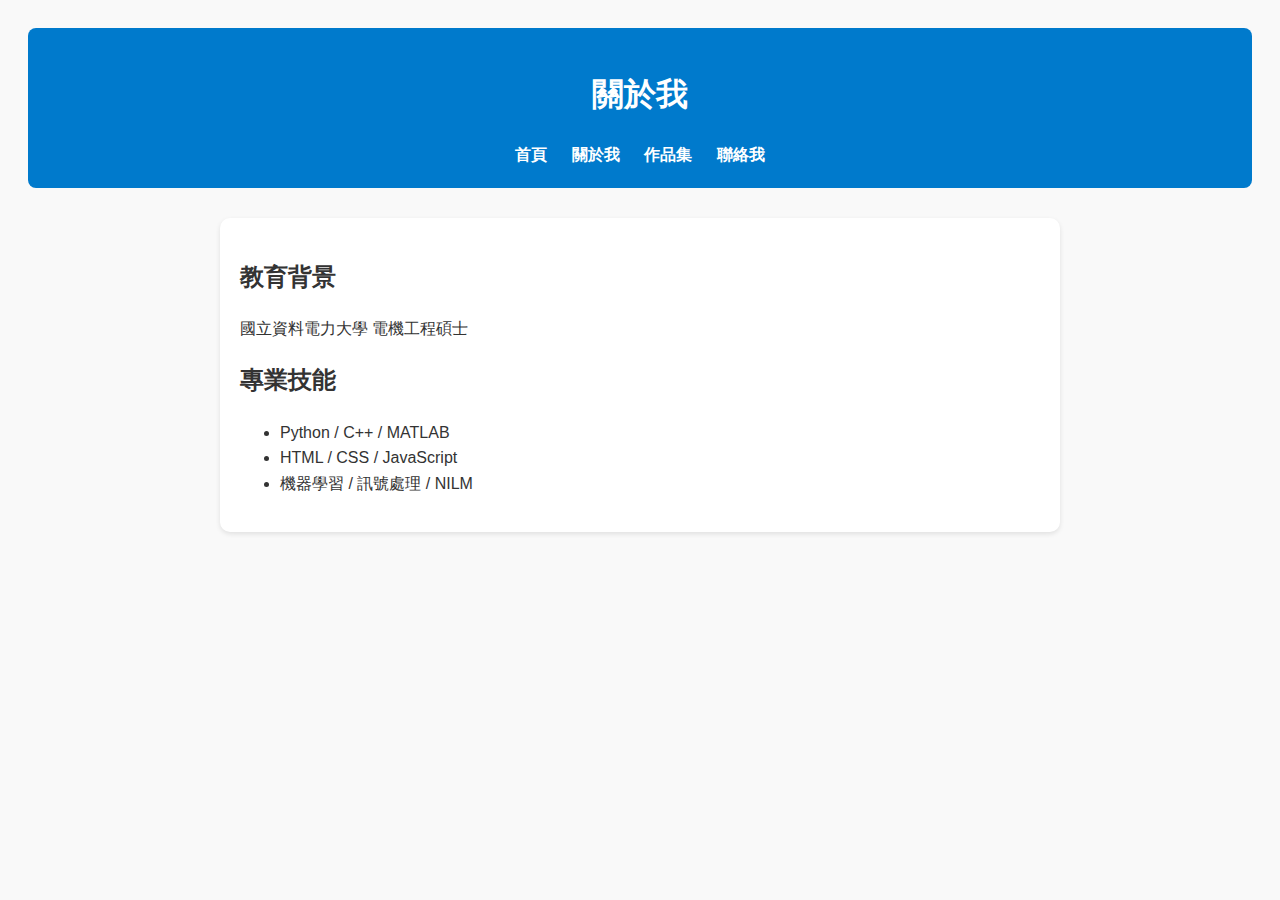
==== about.html @ 2463a46b "Add files via upload" ====
<!DOCTYPE html>
<html lang="zh-Hant">
<head>
  <meta charset="UTF-8">
  <title>關於我 - 小明的個人網站</title>
  <link rel="stylesheet" href="css/style.css">
</head>
<body>
  <header>
    <h1>關於我</h1>
    <nav>
      <a href="index.html">首頁</a>
      <a href="about.html">關於我</a>
      <a href="projects.html">作品集</a>
      <a href="contact.html">聯絡我</a>
    </nav>
  </header>

  <section>
    <h2>教育背景</h2>
    <p>國立資料電力大學 電機工程碩士</p>

    <h2>專業技能</h2>
    <ul>
      <li>Python / C++ / MATLAB</li>
      <li>HTML / CSS / JavaScript</li>
      <li>機器學習 / 訊號處理 / NILM</li>
    </ul>
  </section>
</body>
</html>
---- css/style.css ----
body {
    font-family: Arial, sans-serif;
    background-color: #f9f9f9;
    color: #333;
    padding: 20px;
    line-height: 1.6;
  }
  
  header {
    background-color: #007acc;
    color: white;
    padding: 20px;
    text-align: center;
    margin-bottom: 30px;
    border-radius: 8px;
  }
  
  nav a {
    color: white;
    margin: 0 10px;
    text-decoration: none;
    font-weight: bold;
  }
  
  nav a:hover {
    text-decoration: underline;
  }
  
  section {
    max-width: 800px;
    margin: auto;
    background: white;
    padding: 20px;
    border-radius: 10px;
    box-shadow: 0 2px 5px rgba(0,0,0,0.1);
  }
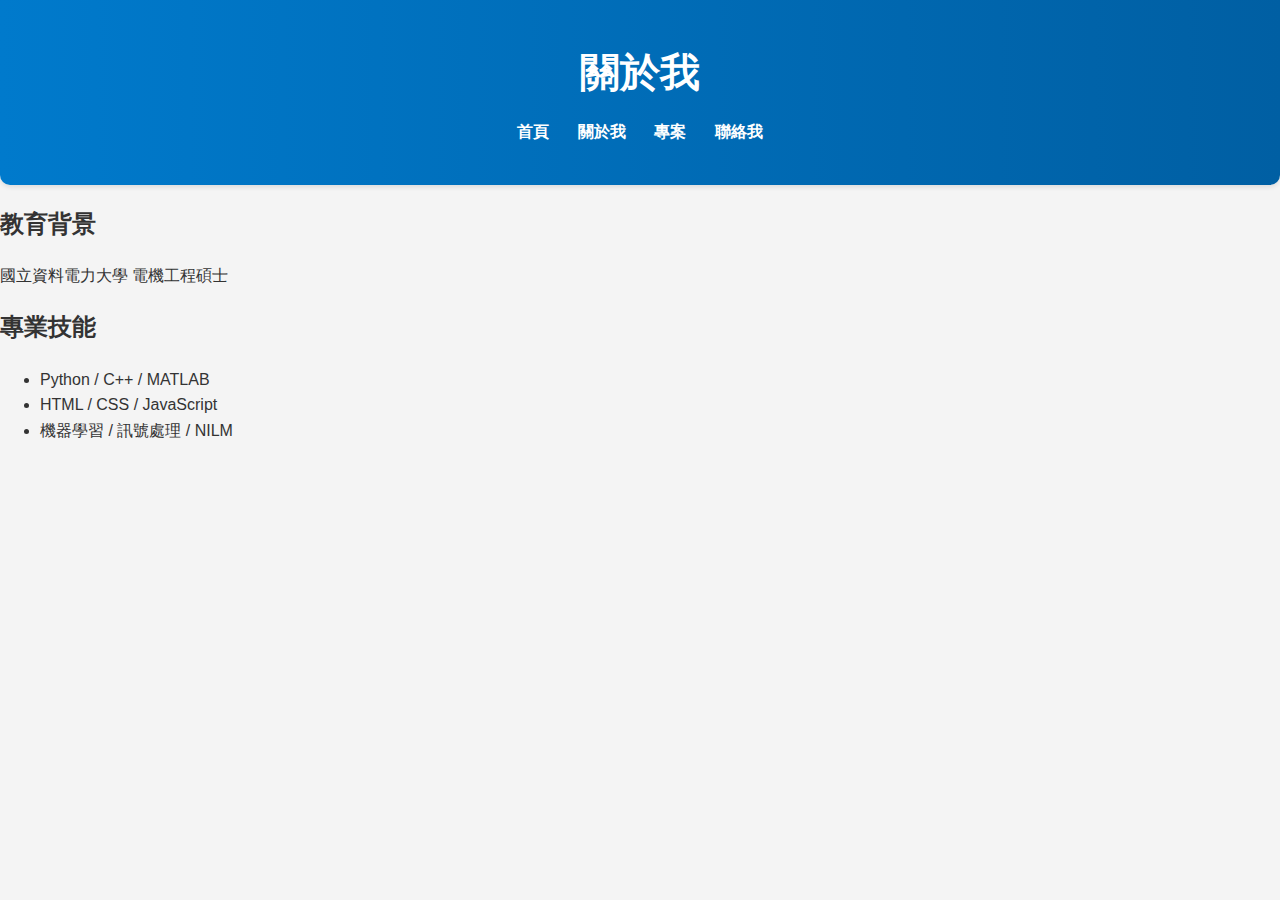
==== commit a925da10: "Website V1" ====
--- a/about.html
+++ b/about.html
@@ -11,7 +11,7 @@
     <nav>
       <a href="index.html">首頁</a>
       <a href="about.html">關於我</a>
-      <a href="projects.html">作品集</a>
+      <a href="projects.html">專案</a>
       <a href="contact.html">聯絡我</a>
     </nav>
   </header>
--- a/css/style.css
+++ b/css/style.css
@@ -1,37 +1,75 @@
+/* 通用設定 */
 body {
-    font-family: Arial, sans-serif;
-    background-color: #f9f9f9;
-    color: #333;
-    padding: 20px;
-    line-height: 1.6;
+  font-family: "Helvetica Neue", Arial, sans-serif;
+  background-color: #f4f4f4;
+  color: #333;
+  margin: 0;
+  padding: 0;
+  line-height: 1.6;
+}
+
+/* 頁首樣式 */
+header {
+  background: linear-gradient(to right, #007acc, #005fa3);
+  color: white;
+  padding: 40px 20px;
+  text-align: center;
+  border-radius: 0 0 10px 10px;
+  box-shadow: 0 2px 5px rgba(0,0,0,0.1);
+}
+
+header h1 {
+  margin: 0;
+  font-size: 2.5em;
+}
+
+header p {
+  font-size: 1.2em;
+  margin-top: 10px;
+}
+
+nav {
+  margin-top: 15px;
+}
+
+nav a {
+  color: white;
+  margin: 0 12px;
+  text-decoration: none;
+  font-weight: bold;
+  transition: color 0.3s ease;
+}
+
+nav a:hover {
+  color: #ffdd57;
+}
+
+/* 主區塊 */
+section.intro {
+  max-width: 800px;
+  margin: 40px auto;
+  background: white;
+  padding: 30px;
+  border-radius: 10px;
+  box-shadow: 0 4px 10px rgba(0,0,0,0.1);
+  text-align: center;
+}
+
+/* 圖片樣式 */
+.profile-img {
+  width: 160px;
+  border-radius: 50%;
+  margin-bottom: 20px;
+  border: 4px solid #007acc;
+}
+
+/* 響應式設計 */
+@media (max-width: 600px) {
+  header h1 {
+    font-size: 1.8em;
   }
-  
-  header {
-    background-color: #007acc;
-    color: white;
-    padding: 20px;
-    text-align: center;
-    margin-bottom: 30px;
-    border-radius: 8px;
+
+  .profile-img {
+    width: 120px;
   }
-  
-  nav a {
-    color: white;
-    margin: 0 10px;
-    text-decoration: none;
-    font-weight: bold;
-  }
-  
-  nav a:hover {
-    text-decoration: underline;
-  }
-  
-  section {
-    max-width: 800px;
-    margin: auto;
-    background: white;
-    padding: 20px;
-    border-radius: 10px;
-    box-shadow: 0 2px 5px rgba(0,0,0,0.1);
-  }
-  +}